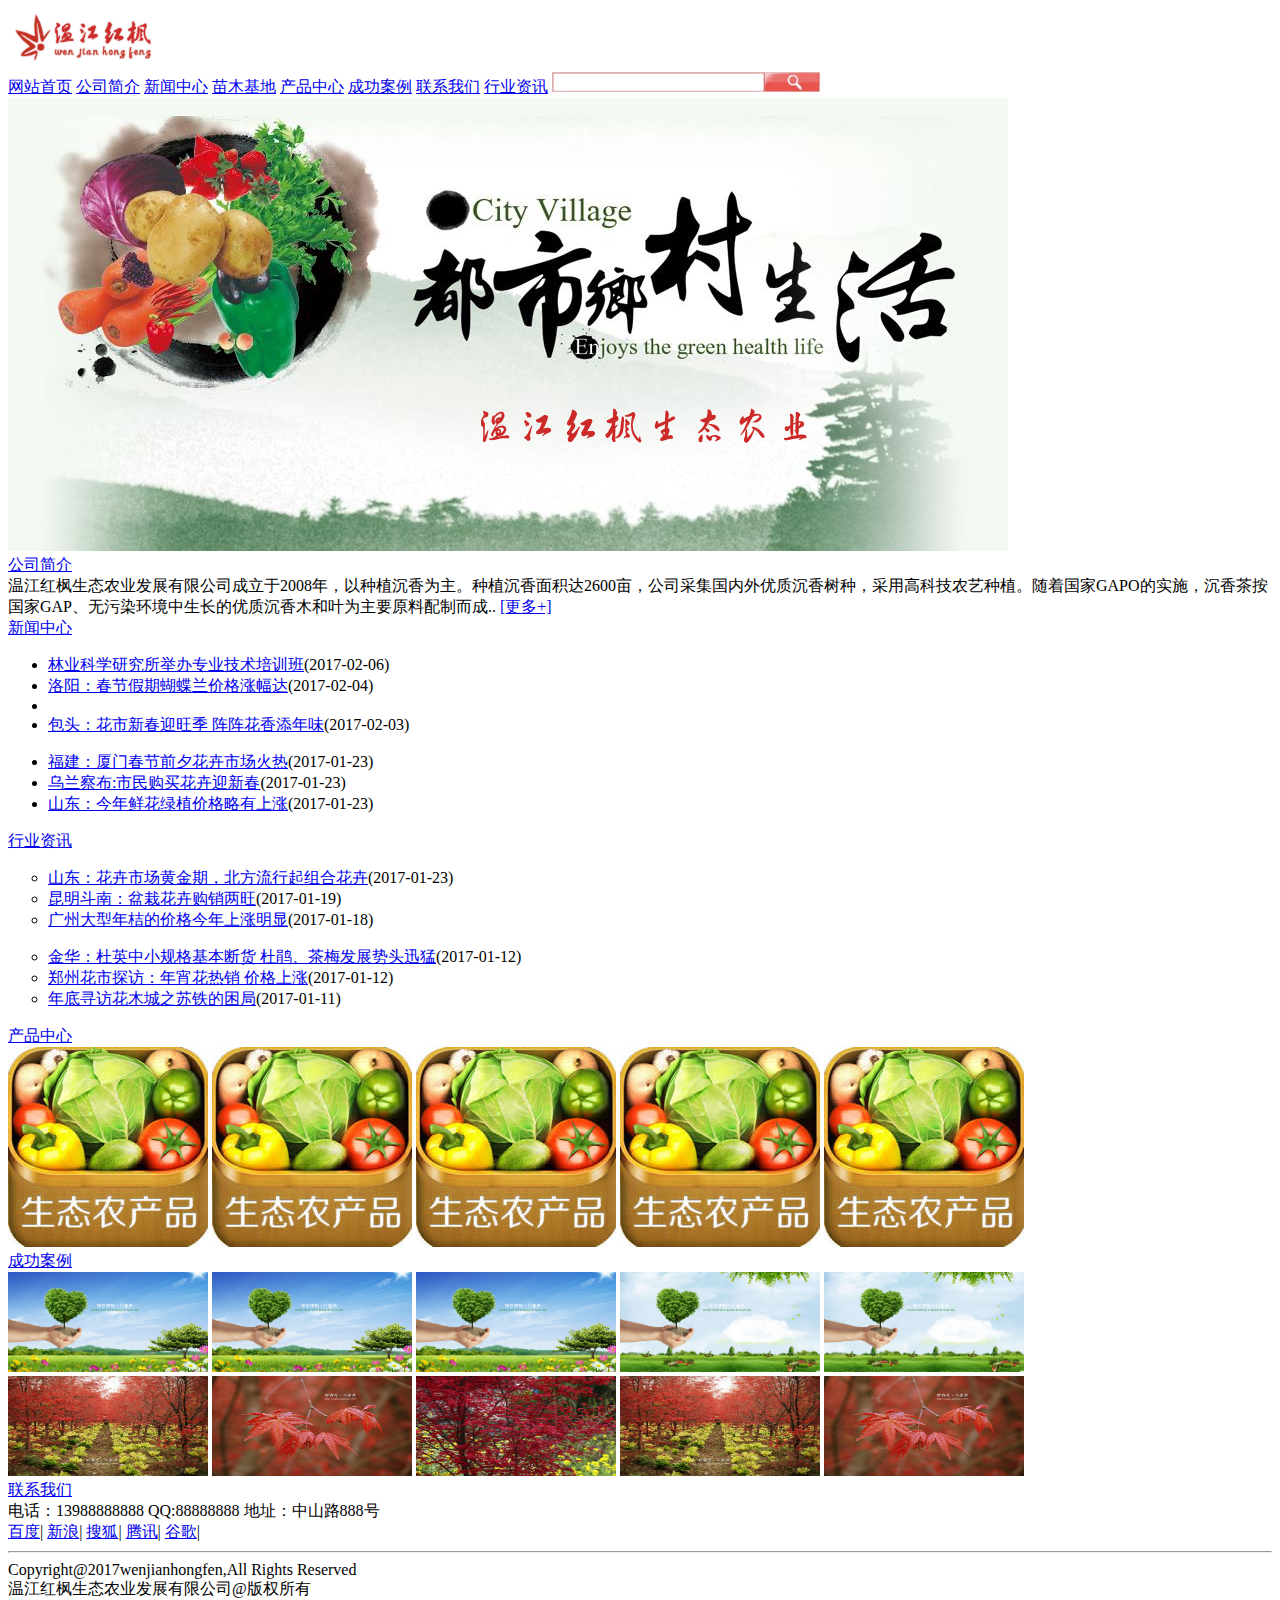
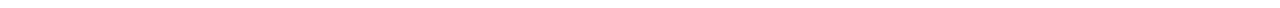
==== index.html @ bae62f19 "第四次作业" ====
<!DOCTYPE html>
<html>
    <head>
        <title>温江红枫生态农业-首页
        </title>
        <meta charset="UTF-8"/>
    </head>
    <body>
        <img src="images/logo.png.jpg" alt="温江红叶" widtn="150px" height=60px"/><br/>
        <a href="#">网站首页</a>
        <a href="#">公司简介</a>
        <a href="#">新闻中心</a>
        <a href="#">苗木基地</a>
        <a href="#">产品中心</a>
        <a href="#">成功案例</a>
        <a href="#">联系我们</a>
        <a href="#">行业资讯</a>
        <img src="images/sou.png" width="268" height="20"><br/>
        <img src="images/banner.png" width="1000" height="453"><br/>
        <a href="#">公司简介</a><br/>
        温江红枫生态农业发展有限公司成立于2008年，以种植沉香为主。种植沉香面积达2600亩，公司采集国内外优质沉香树种，采用高科技农艺种植。随着国家GAPO的实施，沉香茶按国家GAP、无污染环境中生长的优质沉香木和叶为主要原料配制而成..
        <a href="#">[更多+]</a><br/>
        <a href="#">新闻中心</a><br/>
        <ul>
            <li><a href="news.html" target="_blank">林业科学研究所举办专业技术培训班</a>(2017-02-06)</li>
            <li><a href="#" target="_blank">洛阳：春节假期蝴蝶兰价格涨幅达</a>(2017-02-04)<li>
            <li><a href="#" target="_blank">包头：花市新春迎旺季 阵阵花香添年味</a>(2017-02-03)</li>
        </ul>
        <ul>
             <li><a href="#" target="_blank">福建：厦门春节前夕花卉市场火热</a>(2017-01-23)</li>
            <li><a href="#" target="_blank">乌兰察布:市民购买花卉迎新春</a>(2017-01-23)</li>
            <li><a href="#" target="_blank">山东：今年鲜花绿植价格略有上涨</a>(2017-01-23)</li>
        </ul>
        <a href="#">行业资讯</a><br/>
        <ul type="circle">
           <li><a href="#" target="_blank">山东：花卉市场黄金期，北方流行起组合花卉</a>(2017-01-23)</li>
            <li><a href="#" target="_blank">昆明斗南：盆栽花卉购销两旺</a>(2017-01-19)</li>
            <li><a href="#" target="_blank">广州大型年桔的价格今年上涨明显</a>(2017-01-18)</li>
        </ul>
        <ul type="circle">
           <li><a href="#" target="_blank">金华：杜英中小规格基本断货 杜鹃、茶梅发展势头迅猛</a>(2017-01-12)</li>
            <li><a href="#" target="_blank">郑州花市探访：年宵花热销 价格上涨</a>(2017-01-12)</li>
            <li><a href="#" target="_blank">年底寻访花木城之苏铁的困局</a>(2017-01-11)</li>
        </ul>
        <a href="#">产品中心</a><br/>
        <a href="#"><img src="images/product.jpg" width="200px" height="200px"></a>
        <a href="#"><img src="images/product.jpg" width="200px" height="200px"></a>
        <a href="#"><img src="images/product.jpg" width="200px" height="200px"></a>
        <a href="#"><img src="images/product.jpg" width="200px" height="200px"></a>
        <a href="#"><img src="images/product.jpg" width="200px" height="200px"></a>
        <br/>
        <a href="#">成功案例</a>
        <br/>
        <a href="#"><img src="images/f1.jpg" width="200px" height="100px"></a>
        <a href="#"><img src="images/f1.jpg" width="200px" height="100px"></a>
        <a href="#"><img src="images/f1.jpg" width="200px" height="100px"></a>
        <a href="#"><img src="images/f2.jpg" width="200px" height="100px"></a>
        <a href="#"><img src="images/f2.jpg" width="200px" height="100px"></a>
        <br/>
        <a href="#"><img src="images/f3.jpg" width="200px" height="100px"></a>
        <a href="#"><img src="images/f4.jpg" width="200px" height="100px"></a>
        <a href="#"><img src="images/f5.jpg" width="200px" height="100px"></a>
        <a href="#"><img src="images/f3.jpg" width="200px" height="100px"></a>
        <a href="#"><img src="images/f4.jpg" width="200px" height="100px"></a>
        <br/>
        <a href="#">联系我们</a>
        <br/>
        电话：13988888888 QQ:88888888 地址：中山路888号
        <br/>
        <a href="#">百度</a>|
        <a href="#">新浪</a>|
        <a href="#">搜狐</a>|
        <a href="#">腾讯</a>|
        <a href="#">谷歌</a>|
        <hr/>
        Copyright@2017wenjianhongfen,All Rights Reserved<br/>
        温江红枫生态农业发展有限公司@版权所有











    </body>
</html>
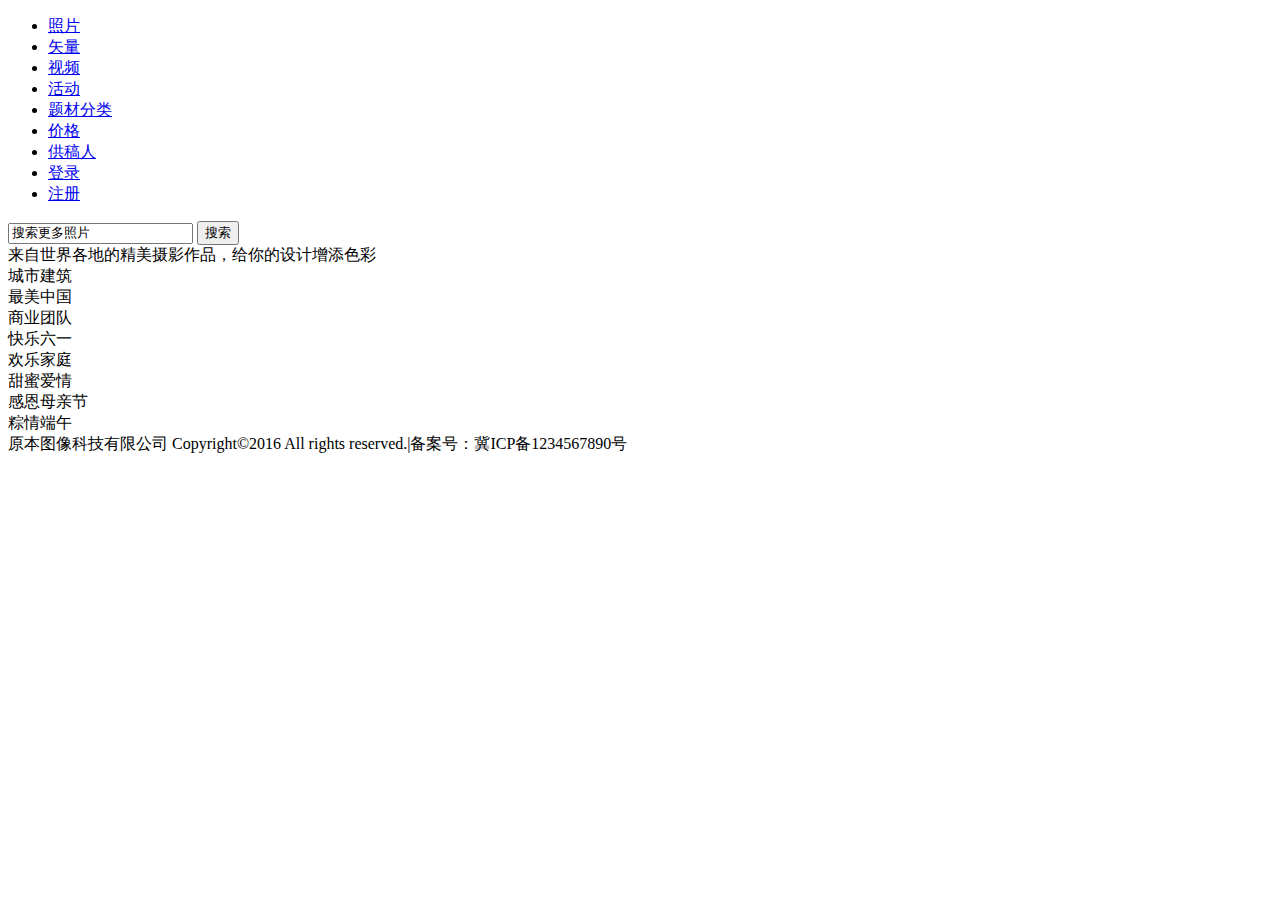
==== commit 4f65807a: "web课程设计" ====
--- a/index.html
+++ b/index.html
@@ -1,90 +1,57 @@
 <!DOCTYPE html>
 <html>
-    <head>
-        <title>温江红枫生态农业-首页
-        </title>
-        <meta charset="UTF-8"/>
-    </head>
-    <body>
-        <img src="images/logo.png.jpg" alt="温江红叶" widtn="150px" height=60px"/><br/>
-        <a href="#">网站首页</a>
-        <a href="#">公司简介</a>
-        <a href="#">新闻中心</a>
-        <a href="#">苗木基地</a>
-        <a href="#">产品中心</a>
-        <a href="#">成功案例</a>
-        <a href="#">联系我们</a>
-        <a href="#">行业资讯</a>
-        <img src="images/sou.png" width="268" height="20"><br/>
-        <img src="images/banner.png" width="1000" height="453"><br/>
-        <a href="#">公司简介</a><br/>
-        温江红枫生态农业发展有限公司成立于2008年，以种植沉香为主。种植沉香面积达2600亩，公司采集国内外优质沉香树种，采用高科技农艺种植。随着国家GAPO的实施，沉香茶按国家GAP、无污染环境中生长的优质沉香木和叶为主要原料配制而成..
-        <a href="#">[更多+]</a><br/>
-        <a href="#">新闻中心</a><br/>
-        <ul>
-            <li><a href="news.html" target="_blank">林业科学研究所举办专业技术培训班</a>(2017-02-06)</li>
-            <li><a href="#" target="_blank">洛阳：春节假期蝴蝶兰价格涨幅达</a>(2017-02-04)<li>
-            <li><a href="#" target="_blank">包头：花市新春迎旺季 阵阵花香添年味</a>(2017-02-03)</li>
-        </ul>
-        <ul>
-             <li><a href="#" target="_blank">福建：厦门春节前夕花卉市场火热</a>(2017-01-23)</li>
-            <li><a href="#" target="_blank">乌兰察布:市民购买花卉迎新春</a>(2017-01-23)</li>
-            <li><a href="#" target="_blank">山东：今年鲜花绿植价格略有上涨</a>(2017-01-23)</li>
-        </ul>
-        <a href="#">行业资讯</a><br/>
-        <ul type="circle">
-           <li><a href="#" target="_blank">山东：花卉市场黄金期，北方流行起组合花卉</a>(2017-01-23)</li>
-            <li><a href="#" target="_blank">昆明斗南：盆栽花卉购销两旺</a>(2017-01-19)</li>
-            <li><a href="#" target="_blank">广州大型年桔的价格今年上涨明显</a>(2017-01-18)</li>
-        </ul>
-        <ul type="circle">
-           <li><a href="#" target="_blank">金华：杜英中小规格基本断货 杜鹃、茶梅发展势头迅猛</a>(2017-01-12)</li>
-            <li><a href="#" target="_blank">郑州花市探访：年宵花热销 价格上涨</a>(2017-01-12)</li>
-            <li><a href="#" target="_blank">年底寻访花木城之苏铁的困局</a>(2017-01-11)</li>
-        </ul>
-        <a href="#">产品中心</a><br/>
-        <a href="#"><img src="images/product.jpg" width="200px" height="200px"></a>
-        <a href="#"><img src="images/product.jpg" width="200px" height="200px"></a>
-        <a href="#"><img src="images/product.jpg" width="200px" height="200px"></a>
-        <a href="#"><img src="images/product.jpg" width="200px" height="200px"></a>
-        <a href="#"><img src="images/product.jpg" width="200px" height="200px"></a>
-        <br/>
-        <a href="#">成功案例</a>
-        <br/>
-        <a href="#"><img src="images/f1.jpg" width="200px" height="100px"></a>
-        <a href="#"><img src="images/f1.jpg" width="200px" height="100px"></a>
-        <a href="#"><img src="images/f1.jpg" width="200px" height="100px"></a>
-        <a href="#"><img src="images/f2.jpg" width="200px" height="100px"></a>
-        <a href="#"><img src="images/f2.jpg" width="200px" height="100px"></a>
-        <br/>
-        <a href="#"><img src="images/f3.jpg" width="200px" height="100px"></a>
-        <a href="#"><img src="images/f4.jpg" width="200px" height="100px"></a>
-        <a href="#"><img src="images/f5.jpg" width="200px" height="100px"></a>
-        <a href="#"><img src="images/f3.jpg" width="200px" height="100px"></a>
-        <a href="#"><img src="images/f4.jpg" width="200px" height="100px"></a>
-        <br/>
-        <a href="#">联系我们</a>
-        <br/>
-        电话：13988888888 QQ:88888888 地址：中山路888号
-        <br/>
-        <a href="#">百度</a>|
-        <a href="#">新浪</a>|
-        <a href="#">搜狐</a>|
-        <a href="#">腾讯</a>|
-        <a href="#">谷歌</a>|
-        <hr/>
-        Copyright@2017wenjianhongfen,All Rights Reserved<br/>
-        温江红枫生态农业发展有限公司@版权所有
+<head>
+	<title>摄影首页</title>
+	<meta charset="utf-8">
+	<link rel="stylesheet" type="text/css" href="CSS/index.css"/>
+</head>
+<body>
+      <!-- 页头部分 -->
+      <div class="header">
+      	<div class="nav">
+      	     <div class="logo">
+      	     </div>
+      	     <div class="ul1">
+      		 <ul class="ul">
+      		 	<li><a href="#">照片</a></li>
+      		 	<li><a href="#">矢量</a></li>
+      		 	<li><a href="#">视频</a></li>
+      		 	<li><a href="#">活动</a></li>
+      		 	<li><a href="#">题材分类</a></li>
+      		 	<li><a href="#">价格</a></li>
+      		 	<li><a href="#">供稿人</a></li>
+      		 	<li><a href="denglu.html">登录</a></li>
+      		 	<li><a href="denglu.html">注册</a></li>
+      		 </ul>
+      		 </div>
+      		 <div class="sousuo">
+      		    <form>
+      		 	<span><input class="text" type="text" value="搜索更多照片"></span>
+      		 	<span><input class="span" type="button" value="搜索"></span>
+      		 	</form>
+      		 </div>
+      	</div>
+      </div>
+      <!-- 内容部分 -->
+      <div class="content">
+      	<div class="wenzi">来自世界各地的精美摄影作品，给你的设计增添色彩</div>
+      	 <div class="shang">
+      	<div class="img1"><span class="image">城市建筑</span></div>
+      	<div class="img2"><span class="image">最美中国</span></div>
+      	<div class="img3"><span class="image">商业团队</span></div>
+      	<div class="img4"><span class="image">快乐六一</span></div>
+      	</div>
+      	<div class="xia">
+      	<div class="img5"><span class="image">欢乐家庭</span></div>
+      	<div class="img6"><span class="image">甜蜜爱情</span></div>
+      	<div class="img7"><span class="image">感恩母亲节</span></div>
+      	<div class="img8"><span class="image">粽情端午</span></div>
+      	</div>
+      </div>
+      <div class="footer">
+      	
+        原本图像科技有限公司  Copyright©2016   All rights reserved.|备案号：冀ICP备1234567890号     
 
-
-
-
-
-
-
-
-
-
-
-    </body>
-</html>
+      </div>           
+</body>
+</html>